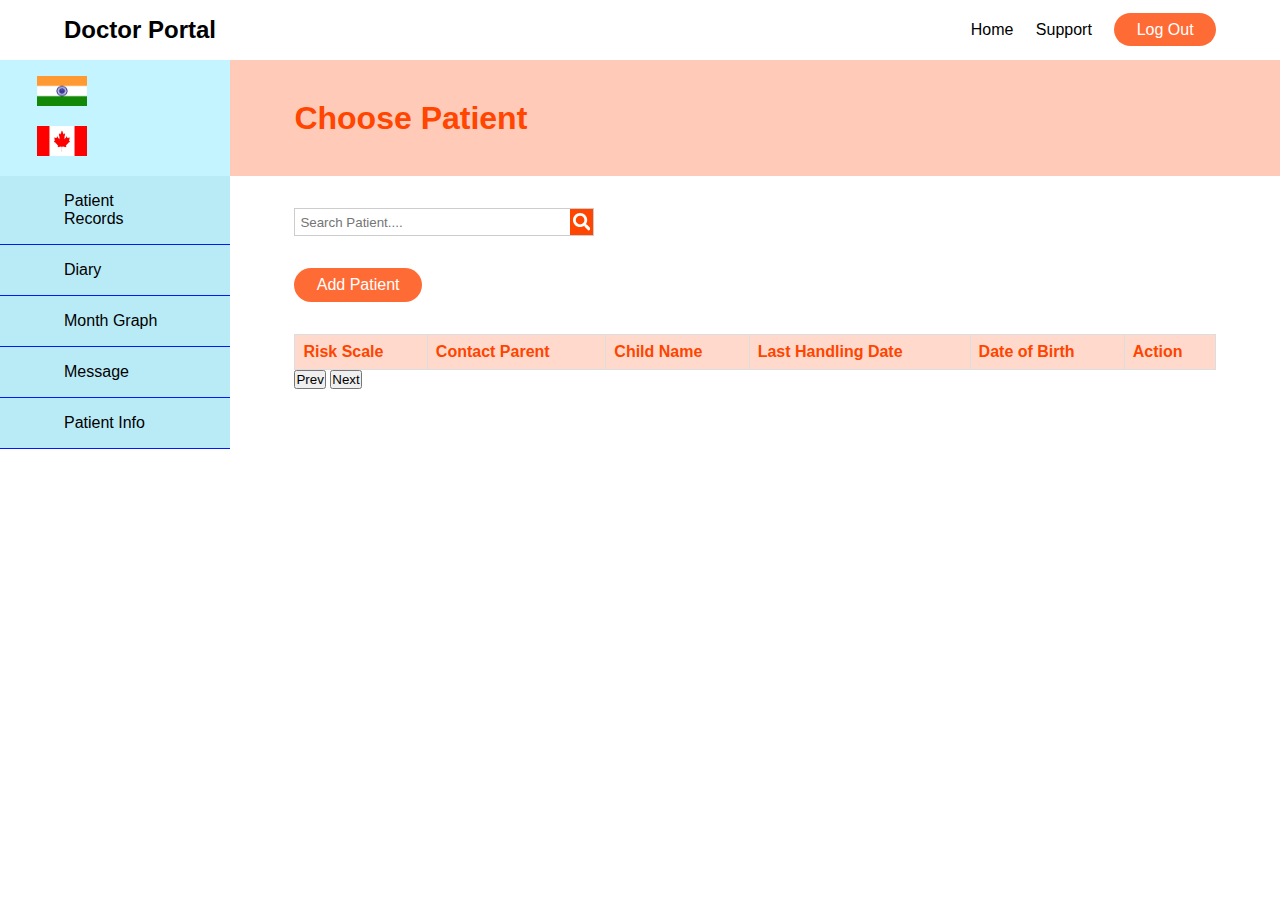
==== patient_portal.html @ 5116b240 "add login page and make new file for patient portal" ====
<!DOCTYPE html>
<html lang="en">

<head>
    <meta charset="UTF-8">
    <meta http-equiv="X-UA-Compatible" content="IE=edge">
    <meta name="viewport" content="width=device-width, initial-scale=1.0">
    <title>Doctor Portal</title>
    <link rel="stylesheet" href="css/style.css">

</head>

<body>
    <nav>
        <h2>Doctor Portal</h2>
        <ul>
            <li><a href="#" class="links">Home</a></li>
            <li><a href="#" class="links">Support</a></li>
            <li><a href="#" class="log_out">Log Out</a></li>
        </ul>
    </nav>
    <div class="heading ">
        <div class="flags_and_timing">
            <div class="timing">
                <img src="images/Flag-India.webp" alt="">
                <span class="time" id="time"></span>
                <span class="date" id="date"></span>
            </div>
            <div class="timing">
                <img src="images/canada.png" alt="">
                <span class="time" id="Ca_time"></span>
                <span class="date" id="Ca_date"></span>
            </div>
        </div>

        <div class="head">
            <h1>Choose Patient</h1>
        </div>
    </div>
    <div class="working">
        <div class="leftBar">
            <ul>
                <li><a href="#">Patient Records</a></li>
                <li><a href="#">Diary</a></li>
                <li><a href="#">Month Graph</a></li>
                <li><a href="#">Message</a></li>
                <li><a href="#">Patient Info</a></li>
            </ul>
        </div>
        <div class="right_side">
            <div class="input_div1">
                <input type="text" id="search-input" placeholder="Search Patient....">
                <svg width="25" height="26" viewBox="0 0 25 26" fill="none" xmlns="http://www.w3.org/2000/svg">
                    <path
                        d="M24.6582 21.6162L19.79 16.748C19.5703 16.5283 19.2725 16.4062 18.96 16.4062H18.1641C19.5117 14.6826 20.3125 12.5146 20.3125 10.1562C20.3125 4.5459 15.7666 0 10.1562 0C4.5459 0 0 4.5459 0 10.1562C0 15.7666 4.5459 20.3125 10.1562 20.3125C12.5146 20.3125 14.6826 19.5117 16.4062 18.1641V18.96C16.4062 19.2725 16.5283 19.5703 16.748 19.79L21.6162 24.6582C22.0752 25.1172 22.8174 25.1172 23.2715 24.6582L24.6533 23.2764C25.1123 22.8174 25.1123 22.0752 24.6582 21.6162ZM10.1562 16.4062C6.7041 16.4062 3.90625 13.6133 3.90625 10.1562C3.90625 6.7041 6.69922 3.90625 10.1562 3.90625C13.6084 3.90625 16.4062 6.69922 16.4062 10.1562C16.4062 13.6084 13.6133 16.4062 10.1562 16.4062Z"
                        fill="white" />
                </svg>
            </div>
            <button class="add" id="add-button">Add Patient</button>
            <div class="total-records" id="count"></div>
            <table id="myTable">
             <thead>
                <tr>
                  <th>Risk Scale</th>
                  <th>Contact Parent</th>
                  <th>Child Name</th>
                  <th>Last Handling Date</th>
                  <th>Date of Birth</th>
                  <th>Action</th>
                </tr>
              </thead>
              <tbody id="table-body"></tbody>
    
            </table>
            <div id="pagination">
                <button id="prev-button">Prev</button>
                <button id="next-button">Next</button>
              </div>
        </div>

        <!-- form for new data add -->
        <!-- <form action="">
            <input type="text" placeholder="Risk Scale">
            <input type="text" placeholder="Contact Parent">
            <input type="text" placeholder="Child Name">
            <input type="date" placeholder="Last Handling Date">
            <input type="date" placeholder="Date Of Birth">
        </form> -->

    </div>
    <script src="js/script.js"></script>
</body>

</html>
---- css/style.css ----
* {
    margin: 0;
    padding: 0;
    box-sizing: border-box;
}
body{
    font-family: 'Segoe UI', Tahoma, Geneva, Verdana, sans-serif;
}
.none{
    display: none;
}
.orange{
    color: orangered;
}
nav{
    display: flex;
    justify-content: space-between;
    align-items: center;
    padding: 1rem 4rem;
    box-shadow: 2px 3px 5px rgba(0,0,0,0.3);
}
nav ul{
    display: flex;
    gap: 1.4rem;
    
}
nav ul li{
    list-style: none;
}
nav ul li a{
    text-decoration: none;
    color: black;
}
nav ul li .links:hover{
    border-bottom: 1px solid orangered;
}
nav ul .log_out{
   background: rgb(255, 107, 53);
   padding: 0.5rem 1.4rem;
   border-radius: 40px;
   color: white;
}
nav ul .log_out:hover{
    background: rgb(255, 68, 0);
    
}
.heading{
    display: flex;
}
.heading .flags_and_timing{
  
   padding-top: 1rem;
    width: 18%;
    background: #c3f4ff;
    font-size: 1rem;
    font-weight: 500;
}
.heading .timing{
    display: flex;
    justify-content: space-around;
}
.heading  img{
    margin: 0 10px;
    margin-bottom: 20px;
    width: 50px;
    height: 30px;
}

.heading .head{
    flex: 1;
    display: flex;
    align-items: center;
    padding-left: 4rem;
    background: rgb(255, 202, 183);
    color: orangered;
}
.working{
    display: flex;
}
.working .leftBar{
    width: 18%;
    
}
.working .leftBar ul li {
      list-style: none;
      padding: 1rem 4rem;
      background: rgb(185, 235, 247);
      border-bottom:1px solid rgb(0, 26, 255);
    
    }
    .working .leftBar ul li a{
        color: black;
        text-decoration: none;
    }
.working .right_side{
    flex: 1;
padding: 2rem 4rem;
}
.input_div1{
    border: 1px solid #ccc;
    width: 300px;
    display: flex;
    justify-content: space-between;
}
.input_div1 input{
    width: 100%;
    padding-left: 5px;
    outline: none;
    border: none;
}
.input_div1 svg{
    background: orangered;
    padding: 3px;
    cursor: pointer;
}
.working .add{
    all: unset;
    margin: 2rem 0;
    background: rgb(255, 107, 53);
    padding: 0.5rem 1.4rem;
    border-radius: 40px;
    color: white;
  
}
.working .add:hover{
    background: rgb(255, 68, 0);
    cursor: pointer;
}
table {
    border-collapse: collapse;
    width: 100%;
}
th{
    background: rgba(255, 68, 0,0.2);
    color:rgb(255, 68, 0) ;
}
td, th {
    border: 1px solid #dddddd;
    text-align: left;
    padding: 8px;
  }
  
 
  .remove-button{
    margin-left: 15px;
    padding: 4px 6px;
  }
.addNew{
    margin: 2rem 0;
    margin-top: 0;
    margin-top: 0;
}
.addNew h3{
    color: orangered;
}
.addNew .form{
    margin: 0.5rem 0;
    display: flex;
    flex-wrap: wrap;
    gap: 1rem 0;
    
}
.addNew .form .input_div{
    width: 30%;
    display: flex;
    margin: 0 1%;
    flex-direction: column;
    gap: 0.5rem;
}

.addNew input{
    width: 50%;
    all: unset;
    border: 1px solid #ddd;
    border-radius: 10px;
    padding: 10px;
}
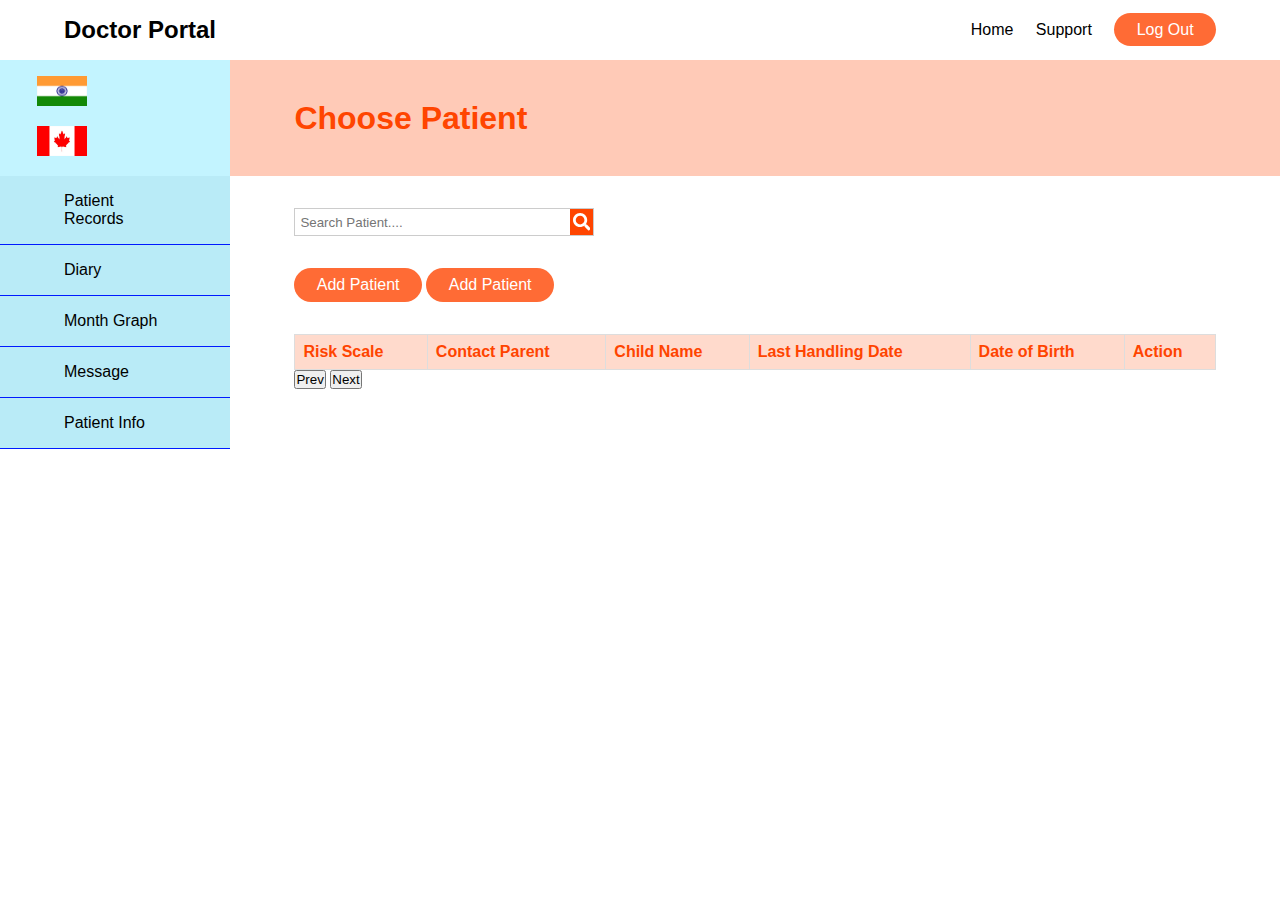
==== commit b9103b77: "Merge branch 'main' of https://github.com/Stalindeep-Singh/Doctor-Portal" ====
--- a/patient_portal.html
+++ b/patient_portal.html
@@ -57,6 +57,32 @@
                 </svg>
             </div>
             <button class="add" id="add-button">Add Patient</button>
+            <button class="add" id="toggle-button" onclick="toggle_new_Patient()">Add Patient</button>
+            <div class="addNew none" id="new_patient">
+                <h3>New Patient Details</h3>
+                <form action="" class="form">
+                    <div class="input_div">
+                        <label for="">Risk Scale</label>
+                        <input type="text" placeholder="Enter Risk Scale">
+                    </div>
+                    <div class="input_div">
+                        <label for="">Contact Parent</label>
+                        <input type="text" placeholder="Enter Contact Parent">
+                    </div>
+                    <div class="input_div">
+                        <label for="">Child Name</label>
+                        <input type="text" placeholder="Enter Child Name">
+                    </div>
+                    <div class="input_div">
+                        <label for="">Last Handling Date</label>
+                        <input type="date" placeholder="Last Handling Date">
+                    </div>
+                    <div class="input_div">
+                        <label for="">Date of Birth</label>
+                        <input type="date" placeholder="Date Of Birth">
+                    </div>
+                </form>
+            </div>
             <div class="total-records" id="count"></div>
             <table id="myTable">
              <thead>
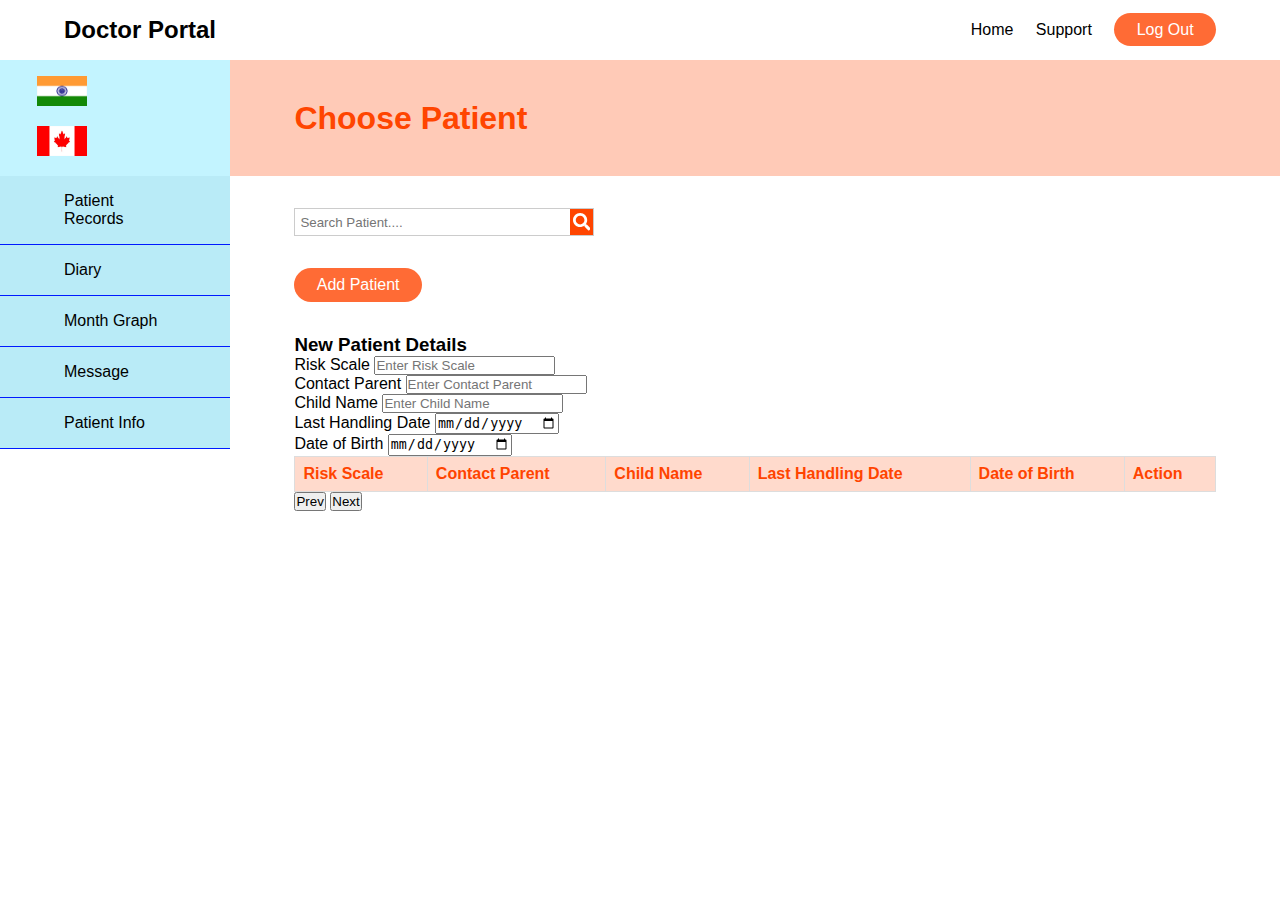
==== commit dcbb2d47: "Stuck here" ====
--- a/patient_portal.html
+++ b/patient_portal.html
@@ -56,7 +56,6 @@
                         fill="white" />
                 </svg>
             </div>
-            <button class="add" id="add-button">Add Patient</button>
             <button class="add" id="toggle-button" onclick="toggle_new_Patient()">Add Patient</button>
             <div class="addNew none" id="new_patient">
                 <h3>New Patient Details</h3>
--- a/css/style.css
+++ b/css/style.css
@@ -6,12 +6,10 @@
 body{
     font-family: 'Segoe UI', Tahoma, Geneva, Verdana, sans-serif;
 }
-.none{
-    display: none;
-}
 .orange{
     color: orangered;
 }
+
 nav{
     display: flex;
     justify-content: space-between;
@@ -120,7 +118,6 @@
     padding: 0.5rem 1.4rem;
     border-radius: 40px;
     color: white;
-  
 }
 .working .add:hover{
     background: rgb(255, 68, 0);
@@ -141,37 +138,6 @@
   }
   
  
-  .remove-button{
-    margin-left: 15px;
-    padding: 4px 6px;
-  }
-.addNew{
-    margin: 2rem 0;
-    margin-top: 0;
-    margin-top: 0;
-}
-.addNew h3{
-    color: orangered;
-}
-.addNew .form{
-    margin: 0.5rem 0;
+ .new_patient{
     display: flex;
-    flex-wrap: wrap;
-    gap: 1rem 0;
-    
-}
-.addNew .form .input_div{
-    width: 30%;
-    display: flex;
-    margin: 0 1%;
-    flex-direction: column;
-    gap: 0.5rem;
-}
-
-.addNew input{
-    width: 50%;
-    all: unset;
-    border: 1px solid #ddd;
-    border-radius: 10px;
-    padding: 10px;
-}+ }